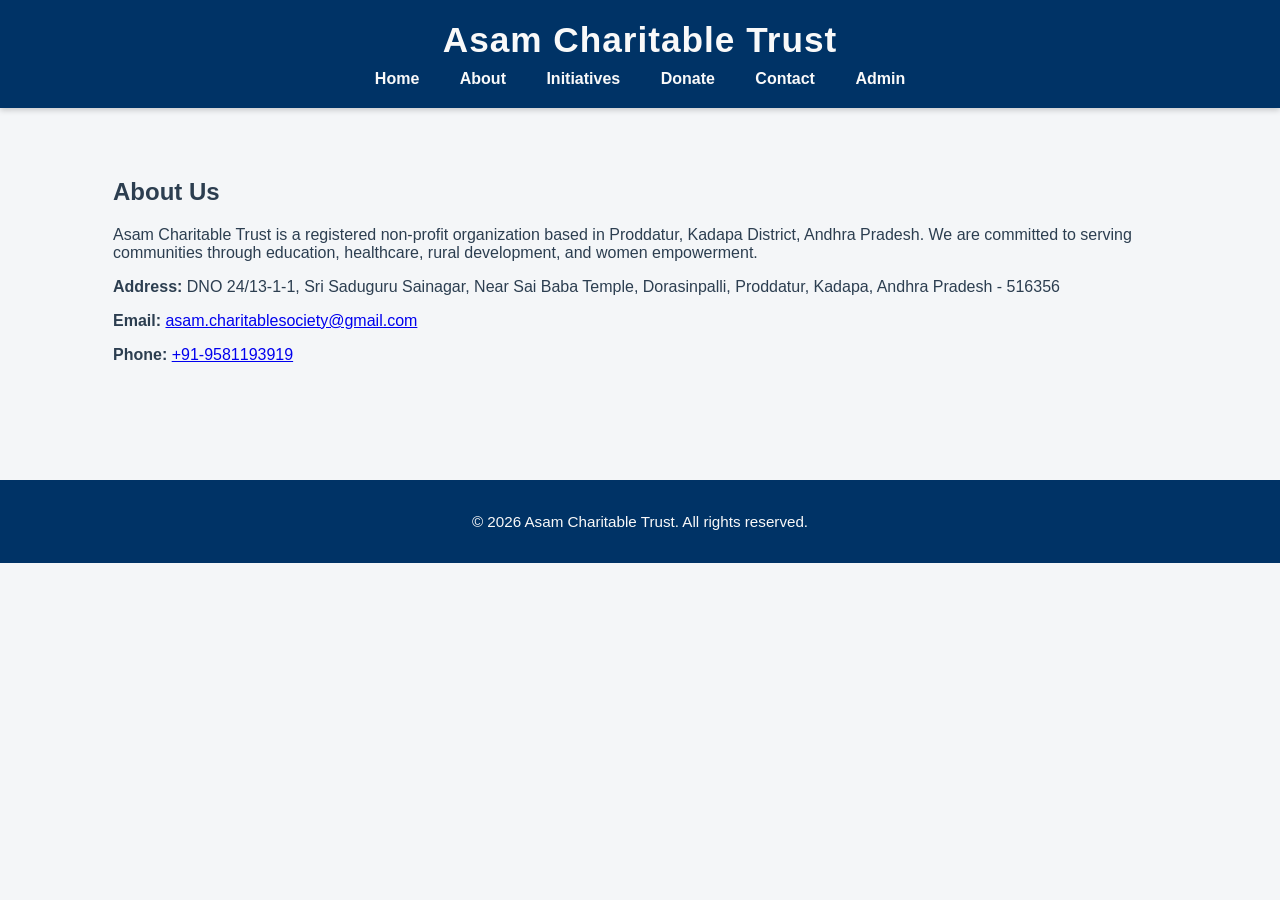
==== about.html @ 642e08a1 "Replace old site files with new asam-charitable-trust project" ====
<!DOCTYPE html>
<html lang="en">
<head>
  <meta charset="UTF-8">
  <meta name="viewport" content="width=device-width, initial-scale=1.0">
  <title>About | Asam Charitable Trust</title>
  <link rel="stylesheet" href="styles.css">
</head>
<body>
  <header>
    <div class="container">
      <h1>Asam Charitable Trust</h1>
      <nav>
        <ul>
          <li><a href="index.html">Home</a></li>
          <li><a href="about.html">About</a></li>
          <li><a href="initiatives.html">Initiatives</a></li>
          <li><a href="donate.html">Donate</a></li>
          <li><a href="contact.html">Contact</a></li>
          <li><a href="admin.html">Admin</a></li> 
        </ul>
      </nav>
    </div>
  </header>

  <section id="about">
    <div class="container">
      <h2>About Us</h2>
      <p>Asam Charitable Trust is a registered non-profit organization based in Proddatur, Kadapa District, Andhra Pradesh. We are committed to serving communities through education, healthcare, rural development, and women empowerment.</p>
      <p><strong>Address:</strong> DNO 24/13-1-1, Sri Saduguru Sainagar, Near Sai Baba Temple, Dorasinpalli, Proddatur, Kadapa, Andhra Pradesh - 516356</p>
      <p><strong>Email:</strong> <a href="mailto:asam.charitablesociety@gmail.com">asam.charitablesociety@gmail.com</a></p>
      <p><strong>Phone:</strong> <a href="tel:+919581193919">+91-9581193919</a></p>
    </div>
  </section>

  <footer>
    <div class="container">
      <p>&copy; 2026 Asam Charitable Trust. All rights reserved.</p>
    </div>
  </footer>
</body>
</html>
---- styles.css ----
/* ---------- Global Styles ---------- */
body {
  font-family: 'Segoe UI', Arial, sans-serif;
  margin: 0;
  background-color: #f4f6f8;
  color: #2c3e50;
}

/* ---------- Header ---------- */
header {
  background-color: #003366; /* Deep Trust Blue */
  color: #f9f9f9;
  padding: 20px 0;
  text-align: center;
  box-shadow: 0 2px 6px rgba(0,0,0,0.2);
}

header h1 {
  margin: 0;
  font-size: 2.2em;
  letter-spacing: 1px;
}

nav ul {
  list-style: none;
  padding: 0;
  margin: 10px 0 0;
}

nav ul li {
  display: inline-block;
  margin: 0 18px;
}

nav ul li a {
  color: #f9f9f9;
  text-decoration: none;
  font-weight: 600;
  transition: color 0.3s ease;
}

nav ul li a:hover {
  color: #ffd700; /* Golden highlight */
}

/* ---------- Hero Section ---------- */
#hero {
  text-align: center;
  padding: 70px 20px;
  background: linear-gradient(to right, #eaf2f8, #d4e6f1);
}

#hero h2 {
  font-size: 1.9em;
  margin-bottom: 10px;
  color: #003366;
}

#hero p {
  font-size: 1.1em;
  margin-bottom: 25px;
  color: #34495e;
}

/* ---------- Buttons ---------- */
.cta-button {
  background-color: #0056b3;
  color: white;
  padding: 12px 24px;
  border-radius: 6px;
  text-decoration: none;
  font-weight: 600;
  transition: background-color 0.3s ease, transform 0.2s ease;
}

.cta-button:hover {
  background-color: #ffd700;
  color: #003366;
  transform: scale(1.05);
}

/* ---------- Sections ---------- */
section {
  padding: 50px 20px;
}

.container {
  width: 85%;
  margin: 0 auto;
}

/* ---------- Event Gallery ---------- */
.event-gallery {
  display: flex;
  flex-wrap: wrap;
  gap: 25px;
  justify-content: center;
}

.event-gallery img {
  width: 300px;
  border-radius: 10px;
  box-shadow: 0 4px 10px rgba(0,0,0,0.15);
  transition: transform 0.3s ease;
}

.event-gallery img:hover {
  transform: scale(1.08);
}

/* ---------- Forms ---------- */
form {
  margin-top: 25px;
  background-color: #ffffff;
  padding: 25px;
  border-radius: 10px;
  box-shadow: 0 3px 8px rgba(0,0,0,0.1);
}

.form-group {
  margin-bottom: 18px;
}

label {
  display: block;
  font-weight: 600;
  margin-bottom: 6px;
  color: #003366;
}

input, textarea {
  width: 100%;
  padding: 10px;
  border: 1px solid #ccc;
  border-radius: 6px;
  font-size: 1em;
}

input:focus, textarea:focus {
  border-color: #0056b3;
  outline: none;
}

/* ---------- Admin Panel ---------- */
iframe {
  border: 1px solid #ccc;
  margin-top: 20px;
  border-radius: 6px;
}

/* ---------- Footer ---------- */
footer {
  background-color: #003366;
  color: #f9f9f9;
  text-align: center;
  padding: 18px 0;
  margin-top: 50px;
  font-size: 0.95em;
}

/* ---------- Responsive Design ---------- */
@media (max-width: 768px) {
  nav ul li {
    display: block;
    margin: 10px 0;
  }

  .event-gallery img {
    width: 90%;
  }

  .container {
    width: 95%;
  }

  header h1 {
    font-size: 1.8em;
  }
}
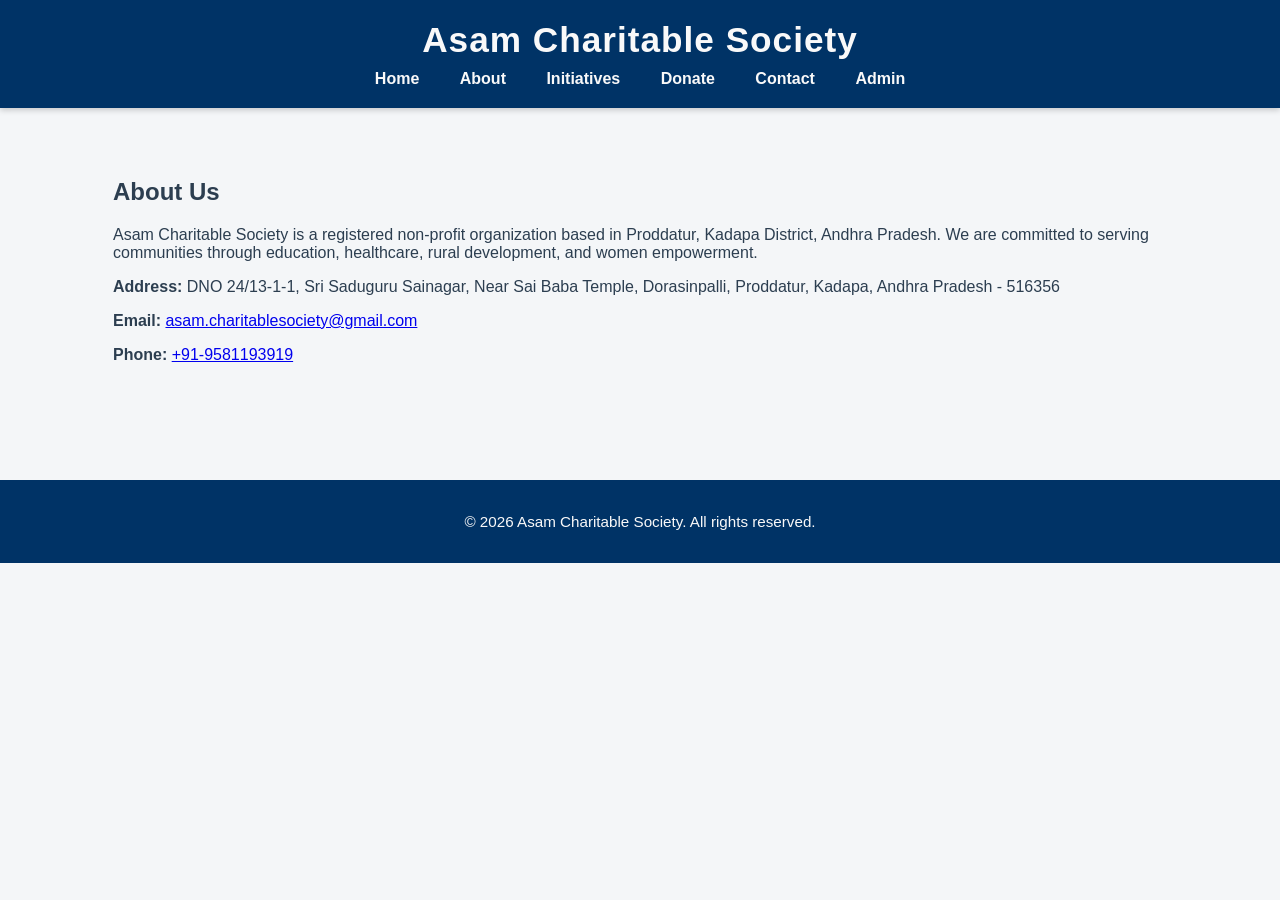
==== commit c7f6ce35: "Added founder memorial section" ====
--- a/about.html
+++ b/about.html
@@ -3,13 +3,13 @@
 <head>
   <meta charset="UTF-8">
   <meta name="viewport" content="width=device-width, initial-scale=1.0">
-  <title>About | Asam Charitable Trust</title>
+  <title>About | Asam Charitable Society</title>
   <link rel="stylesheet" href="styles.css">
 </head>
 <body>
   <header>
     <div class="container">
-      <h1>Asam Charitable Trust</h1>
+      <h1>Asam Charitable Society</h1>
       <nav>
         <ul>
           <li><a href="index.html">Home</a></li>
@@ -26,7 +26,7 @@
   <section id="about">
     <div class="container">
       <h2>About Us</h2>
-      <p>Asam Charitable Trust is a registered non-profit organization based in Proddatur, Kadapa District, Andhra Pradesh. We are committed to serving communities through education, healthcare, rural development, and women empowerment.</p>
+      <p>Asam Charitable Society is a registered non-profit organization based in Proddatur, Kadapa District, Andhra Pradesh. We are committed to serving communities through education, healthcare, rural development, and women empowerment.</p>
       <p><strong>Address:</strong> DNO 24/13-1-1, Sri Saduguru Sainagar, Near Sai Baba Temple, Dorasinpalli, Proddatur, Kadapa, Andhra Pradesh - 516356</p>
       <p><strong>Email:</strong> <a href="mailto:asam.charitablesociety@gmail.com">asam.charitablesociety@gmail.com</a></p>
       <p><strong>Phone:</strong> <a href="tel:+919581193919">+91-9581193919</a></p>
@@ -35,7 +35,7 @@
 
   <footer>
     <div class="container">
-      <p>&copy; 2026 Asam Charitable Trust. All rights reserved.</p>
+      <p>&copy; 2026 Asam Charitable Society. All rights reserved.</p>
     </div>
   </footer>
 </body>
--- a/styles.css
+++ b/styles.css
@@ -177,3 +177,57 @@
     font-size: 1.8em;
   }
 }
+/* Founder Memorial Section */
+
+#founder-memorial {
+    padding: 60px 20px;
+    background: #f8f9fa;
+}
+
+.memorial-container {
+    max-width: 1200px;
+    margin: auto;
+    display: flex;
+    align-items: center;
+    gap: 40px;
+    flex-wrap: wrap;
+}
+
+.memorial-image img {
+    width: 320px;
+    max-width: 100%;
+    border-radius: 10px;
+    box-shadow: 0px 4px 12px rgba(0,0,0,0.25);
+}
+
+.memorial-content {
+    flex: 1;
+}
+
+.memorial-content h2 {
+    color: #0066cc;
+    margin-bottom: 10px;
+}
+
+.memorial-content h3 {
+    color: #198754;
+    margin-bottom: 15px;
+}
+
+.memorial-content p {
+    line-height: 1.8;
+    color: #444;
+    font-size: 16px;
+}
+
+@media(max-width:768px) {
+
+    .memorial-container {
+        flex-direction: column;
+        text-align: center;
+    }
+
+    .memorial-image img {
+        width: 250px;
+    }
+}
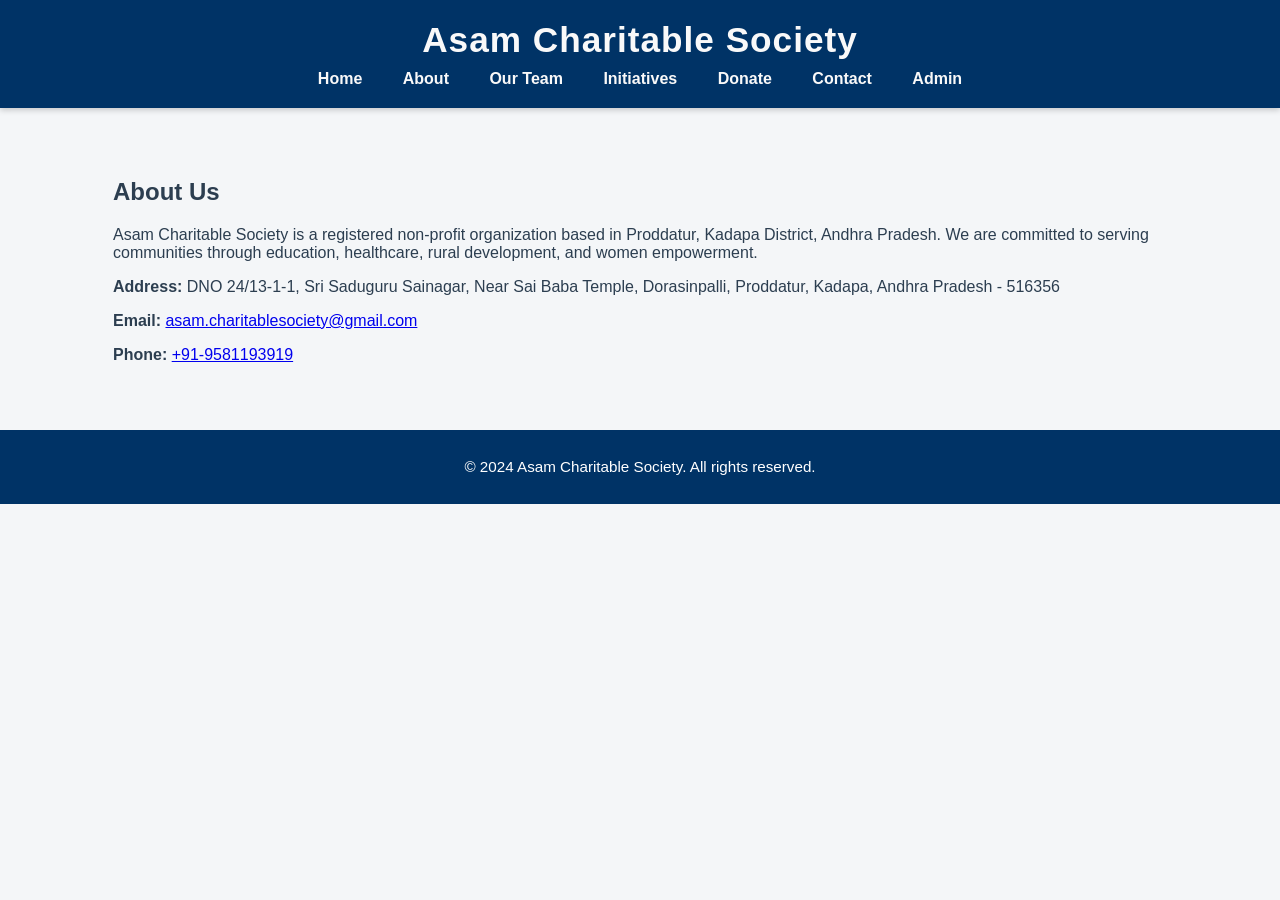
==== commit c07232b0: "overall changes" ====
--- a/about.html
+++ b/about.html
@@ -14,6 +14,7 @@
         <ul>
           <li><a href="index.html">Home</a></li>
           <li><a href="about.html">About</a></li>
+          <li><a href="our-team.html">Our Team</a></li>
           <li><a href="initiatives.html">Initiatives</a></li>
           <li><a href="donate.html">Donate</a></li>
           <li><a href="contact.html">Contact</a></li>
@@ -35,7 +36,7 @@
 
   <footer>
     <div class="container">
-      <p>&copy; 2026 Asam Charitable Society. All rights reserved.</p>
+      <p>&copy; 2024 Asam Charitable Society. All rights reserved.</p>
     </div>
   </footer>
 </body>
--- a/styles.css
+++ b/styles.css
@@ -182,52 +182,735 @@
 #founder-memorial {
     padding: 60px 20px;
     background: #f8f9fa;
-}
-
-.memorial-container {
+    text-align: center;
+}
+
+.founder-card {
+    max-width: 800px;
+    margin: auto;
+}
+
+.founder-photo {
+    width: 220px;
+    height: auto;
+    border-radius: 12px;
+    box-shadow: 0px 5px 15px rgba(0,0,0,0.25);
+    margin-bottom: 20px;
+}
+
+.founder-card h2 {
+    color: #0056b3;
+    margin-bottom: 10px;
+}
+
+.founder-card h3 {
+    color: #198754;
+    margin-bottom: 20px;
+}
+
+.founder-card p {
+    font-size: 18px;
+    line-height: 1.8;
+    color: #444;
+    margin-bottom: 15px;
+}
+
+.team-section {
+    padding: 100px 20px;
+    text-align: center;
+}
+
+.team-container {
+    display: grid;
+    grid-template-columns: repeat(auto-fit, minmax(270px, 1fr));
+    gap: 24px;
+}
+
+.team-card {
+    background: #ffffff;
+    border-radius: 14px;
+    overflow: hidden;
+
+    box-shadow: 0 4px 12px rgba(0,0,0,0.08);
+
+    text-align: center;
+
+    transition: all 0.3s ease;
+}
+
+.team-card img {
+    width: 100%;
+    height: 320px;
+
+    object-fit: cover;
+    object-position: center;
+
+    display: block;
+}
+
+.team-card h3 {
+    margin: 18px 10px 8px;
+    color: #183153;
+    font-size: 20px;
+    font-weight: 700;
+    line-height: 1.4;
+}
+
+.team-card p {
+    margin-bottom: 20px;
+    color: #666;
+    font-size: 15px;
+    font-weight: 500;
+}
+
+.team-card:hover {
+    transform: translateY(-8px);
+
+    box-shadow:
+        0 12px 28px rgba(0,0,0,0.15);
+}
+
+@media (max-width: 768px){
+
+    .team-container{
+        grid-template-columns: repeat(2,1fr);
+        gap:16px;
+    }
+
+    .team-card img{
+        height:220px;
+    }
+}
+
+@media (max-width:480px){
+
+    .team-container{
+        grid-template-columns:1fr;
+    }
+
+    .team-card img{
+        height:280px;
+    }
+}
+
+#initiatives {
+    padding: 70px 20px;
+    background: #f8fafc;
+}
+
+#initiatives h2 {
+    text-align: center;
+    font-size: 36px;
+    color: #183153;
+    margin-bottom: 15px;
+}
+
+.section-intro {
+    max-width: 800px;
+    margin: 0 auto 50px;
+    text-align: center;
+    color: #555;
+    line-height: 1.8;
+}
+
+.initiatives-grid {
+    display: grid;
+    grid-template-columns: repeat(auto-fit,minmax(320px,1fr));
+    gap: 30px;
+}
+
+.event-block {
+
+    background: #fff;
+
+    border-radius: 12px;
+
+    overflow: hidden;
+
+    box-shadow:
+        0 4px 15px rgba(0,0,0,0.08);
+
+    transition: 0.3s ease;
+}
+
+.event-block:hover {
+
+    transform: translateY(-8px);
+
+    box-shadow:
+        0 12px 25px rgba(0,0,0,0.15);
+}
+
+.event-block img {
+
+    width: 100%;
+    height:220px;
+    object-fit:cover;
+}
+
+.event-content {
+
+    padding: 20px;
+}
+
+.event-content h3 {
+
+    color: #183153;
+
+    font-size: 22px;
+
+    margin-bottom: 12px;
+}
+
+.event-content p {
+
+    color: #555;
+
+    line-height: 1.7;
+
+    font-size: 15px;
+}
+
+.event-content ul {
+
+    margin-top: 15px;
+
+    padding-left: 20px;
+}
+
+.event-content li {
+
+    margin-bottom: 8px;
+}
+
+
+/* Mobile */
+
+@media (max-width: 768px) {
+
+    .event-block {
+        flex-direction: column;
+        text-align: center;
+    }
+
+    .event-block img {
+        width: 100%;
+        height: 230px;
+    }
+
+    .event-content ul {
+        text-align: left;
+    }
+}
+
+#team-preview,
+#recent-events {
     max-width: 1200px;
-    margin: auto;
+    margin: 0 auto;
+    padding: 50px 20px;
+}
+#recent-events {
+    background: #f8fafc;
+}
+
+#recent-events h2 {
+    text-align: left;
+    color: #183153;
+    font-size: 2rem;
+    margin-bottom: 10px;
+}
+
+#recent-events p {
+    text-align: left;
+    max-width: 700px;
+    margin-bottom: 30px;
+    color: #555;
+}
+
+.events-grid {
+    display: grid;
+    grid-template-columns: repeat(3, 1fr);
+    gap: 25px;
+}
+
+.logo-container {
     display: flex;
     align-items: center;
-    gap: 40px;
+    justify-content: center;
+    gap: 15px;
+    padding: 15px 0;
+}
+
+.logo {
+    width: 80px;
+    height: 80px;
+    object-fit: contain;
+}
+
+.logo-text h1 {
+    margin: 0;
+}
+
+.logo-text p {
+    margin: 0;
+    font-size: 14px;
+}
+
+/* ==========================================
+   INDEX PAGE ONLY - PROFESSIONAL OVERRIDES
+   Existing CSS ni preserve chestundi
+========================================== */
+
+/* Header */
+header.site-header {
+    display: flex;
+    align-items: center;
+    justify-content: space-between;
     flex-wrap: wrap;
-}
-
-.memorial-image img {
-    width: 320px;
-    max-width: 100%;
+    gap: 20px;
+    padding: 14px 5%;
+    background: #ffffff;
+    color: #2c3e50;
+    text-align: left;
+    border-bottom: 1px solid #e1e8e2;
+    box-shadow: 0 3px 14px rgba(0, 0, 0, 0.07);
+}
+
+.site-header .logo-container {
+    display: flex;
+    align-items: center;
+    justify-content: flex-start;
+    gap: 14px;
+    padding: 0;
+    text-decoration: none;
+}
+
+.site-header .site-logo {
+    display: block;
+    width: 68px;
+    height: 68px;
+    flex-shrink: 0;
+    object-fit: contain;
+    border-radius: 50%;
+}
+
+.site-header .logo-text h1 {
+    margin: 0;
+    color: #003366;
+    font-size: 22px;
+    line-height: 1.3;
+}
+
+.site-header .logo-text p {
+    margin: 4px 0 0;
+    color: #64736b;
+    font-size: 13px;
+    letter-spacing: 1px;
+}
+
+/* Navigation */
+.site-header nav {
+    margin-left: auto;
+}
+
+.site-header nav ul {
+    display: flex;
+    align-items: center;
+    justify-content: center;
+    flex-wrap: wrap;
+    gap: 5px;
+    padding: 0;
+    margin: 0;
+}
+
+.site-header nav ul li {
+    display: block;
+    margin: 0;
+}
+
+.site-header nav ul li a {
+    display: block;
+    padding: 10px 11px;
+    border-radius: 6px;
+    color: #183153;
+    font-size: 14px;
+    white-space: nowrap;
+}
+
+.site-header nav ul li a:hover,
+.site-header nav ul li a[aria-current="page"] {
+    color: #003366;
+    background: #eaf2f8;
+}
+
+/* Hero */
+#hero {
+    padding: 90px 20px;
+    text-align: center;
+    color: #ffffff;
+    background:
+        radial-gradient(
+            circle at 85% 15%,
+            rgba(255, 215, 0, 0.15),
+            transparent 32%
+        ),
+        linear-gradient(135deg, #003366, #075b55);
+}
+
+#hero h2 {
+    max-width: 850px;
+    margin: 0 auto 20px;
+    color: #ffffff;
+    font-size: clamp(30px, 4.5vw, 48px);
+    line-height: 1.2;
+}
+
+#hero p {
+    max-width: 720px;
+    margin: 0 auto 30px;
+    color: #edf4fa;
+    font-size: 17px;
+    line-height: 1.8;
+}
+
+/* Hero buttons */
+#hero .cta-button {
+    display: inline-flex;
+    align-items: center;
+    justify-content: center;
+    margin: 5px;
+    min-height: 46px;
+    padding: 12px 22px;
+    border: 2px solid #ffd700;
+    border-radius: 7px;
+    background: #ffd700;
+    color: #003366;
+    font-weight: 700;
+    text-align: center;
+}
+
+#hero .cta-button:hover {
+    background: #ffffff;
+    border-color: #ffffff;
+    color: #003366;
+}
+
+/* Founder memorial */
+#founder-memorial {
+    padding: 70px 20px;
+    background: #f4f6f8;
+}
+
+#founder-memorial .founder-card {
+    max-width: 1050px;
+    margin: 0 auto;
+    padding: 32px;
+    display: grid;
+    grid-template-columns: minmax(240px, 0.8fr) minmax(0, 1.2fr);
+    align-items: center;
+    gap: 38px;
+    background: #ffffff;
+    border: 1px solid #e1e8e2;
+    border-radius: 14px;
+    box-shadow: 0 8px 28px rgba(0, 51, 102, 0.08);
+    text-align: left;
+}
+
+#founder-memorial .founder-image,
+#founder-memorial .founder-card > img {
+    display: block;
+    width: 100%;
+    height: 350px;
+    margin: 0 auto;
+    object-fit: contain;
+    object-position: center;
     border-radius: 10px;
-    box-shadow: 0px 4px 12px rgba(0,0,0,0.25);
-}
-
-.memorial-content {
+    background: #f4f6f8;
+}
+
+#founder-memorial .founder-card h2 {
+    margin-bottom: 12px;
+    color: #003366;
+    font-size: clamp(27px, 3vw, 36px);
+}
+
+#founder-memorial .founder-card h3 {
+    margin-bottom: 18px;
+    color: #198754;
+    line-height: 1.4;
+}
+
+#founder-memorial .founder-card p {
+    color: #52616b;
+    font-size: 16px;
+    line-height: 1.8;
+}
+
+/* Team preview */
+#team-preview {
+    max-width: none;
+    padding: 65px 20px;
+    text-align: center;
+    background: #eaf2f8;
+}
+
+#team-preview h2 {
+    margin-bottom: 16px;
+    color: #003366;
+    font-size: clamp(27px, 3.5vw, 36px);
+}
+
+#team-preview p {
+    max-width: 720px;
+    margin: 0 auto 25px;
+    color: #52616b;
+    line-height: 1.8;
+}
+
+/* Recent events */
+#recent-events {
+    max-width: none;
+    padding: 65px 20px;
+    text-align: center;
+    background: #ffffff;
+}
+
+#recent-events h2 {
+    margin-bottom: 16px;
+    color: #003366;
+    font-size: clamp(27px, 3.5vw, 36px);
+    text-align: center;
+}
+
+#recent-events p {
+    max-width: 720px;
+    margin: 0 auto 25px;
+    color: #52616b;
+    line-height: 1.8;
+    text-align: center;
+}
+
+/* Footer */
+body > footer {
+    margin-top: 0;
+    padding: 24px 20px;
+    background: #003366;
+    color: #ffffff;
+    text-align: center;
+}
+
+body > footer p {
+    margin: 0;
+    line-height: 1.7;
+}
+
+/* Tablet */
+@media (max-width: 1000px) {
+    header.site-header {
+        justify-content: center;
+    }
+
+    .site-header nav {
+        width: 100%;
+        margin-left: 0;
+    }
+
+    .site-header nav ul {
+        justify-content: center;
+    }
+
+    #founder-memorial .founder-card {
+        gap: 24px;
+        padding: 24px;
+    }
+}
+
+/* Mobile */
+@media (max-width: 600px) {
+    header.site-header {
+        padding: 16px 12px;
+        gap: 14px;
+    }
+
+    .site-header .site-logo {
+        width: 52px;
+        height: 52px;
+    }
+
+    .site-header .logo-text h1 {
+        font-size: 18px;
+    }
+
+    .site-header .logo-text p {
+        font-size: 11px;
+    }
+
+    .site-header nav ul {
+        display: grid;
+        grid-template-columns: repeat(3, minmax(0, 1fr));
+        gap: 5px;
+    }
+
+    .site-header nav ul li a {
+        padding: 9px 3px;
+        font-size: 12px;
+        text-align: center;
+        white-space: normal;
+    }
+
+    #hero {
+        padding: 65px 18px;
+    }
+
+    #hero p {
+        font-size: 15px;
+    }
+
+    #hero .cta-button {
+        margin: 5px 3px;
+        padding: 11px 15px;
+    }
+
+    #founder-memorial {
+        padding: 42px 14px;
+    }
+
+    #founder-memorial .founder-card {
+        grid-template-columns: minmax(0, 1fr);
+        gap: 24px;
+        padding: 20px;
+        text-align: center;
+    }
+
+    #founder-memorial .founder-image,
+    #founder-memorial .founder-card > img {
+        height: 280px;
+    }
+
+    #founder-memorial .founder-card p {
+        font-size: 15px;
+    }
+
+    #team-preview,
+    #recent-events {
+        padding: 45px 18px;
+    }
+}
+
+/* Keyboard accessibility */
+.site-header a:focus-visible,
+#hero a:focus-visible,
+#team-preview a:focus-visible,
+#recent-events a:focus-visible {
+    outline: 3px solid #e0a800;
+    outline-offset: 3px;
+}
+
+/* Header: logo and navigation in one aligned row */
+header.site-header {
+    display: flex;
+    flex-direction: row;
+    align-items: center;
+    justify-content: space-between;
+    flex-wrap: nowrap;
+    gap: 24px;
+    padding: 16px 3%;
+    text-align: left;
+}
+
+/* Logo and heading */
+.site-header .logo-container {
+    display: flex;
+    align-items: center;
+    justify-content: flex-start;
+    gap: 12px;
+    flex-shrink: 0;
+    padding: 0;
+}
+
+.site-header .site-logo {
+    width: 60px;
+    height: 60px;
+    object-fit: contain;
+}
+
+.site-header .logo-text h1 {
+    margin: 0;
+    font-size: 21px;
+    white-space: nowrap;
+}
+
+.site-header .logo-text p {
+    margin: 3px 0 0;
+}
+
+/* Navigation beside logo */
+.site-header nav {
     flex: 1;
-}
-
-.memorial-content h2 {
-    color: #0066cc;
-    margin-bottom: 10px;
-}
-
-.memorial-content h3 {
-    color: #198754;
-    margin-bottom: 15px;
-}
-
-.memorial-content p {
-    line-height: 1.8;
-    color: #444;
-    font-size: 16px;
-}
-
-@media(max-width:768px) {
-
-    .memorial-container {
-        flex-direction: column;
+    min-width: 0;
+    margin-left: 0;
+}
+
+.site-header nav ul {
+    display: flex;
+    align-items: center;
+    justify-content: center;
+    flex-wrap: nowrap;
+    gap: 2px;
+    margin: 0;
+    padding: 0;
+}
+
+.site-header nav ul li {
+    display: block;
+    margin: 0;
+}
+
+.site-header nav ul li a {
+    padding: 9px 10px;
+    font-size: 13px;
+    white-space: nowrap;
+}
+
+/* Tablet and mobile */
+@media (max-width: 1000px) {
+    header.site-header {
+        flex-wrap: wrap;
+        justify-content: center;
+    }
+
+    .site-header nav {
+        flex: 0 0 100%;
+    }
+
+    .site-header nav ul {
+        justify-content: center;
+        flex-wrap: wrap;
+        gap: 5px;
+    }
+}
+
+@media (max-width: 600px) {
+    .site-header .site-logo {
+        width: 50px;
+        height: 50px;
+    }
+
+    .site-header .logo-text h1 {
+        font-size: 17px;
+        white-space: normal;
+    }
+
+    .site-header nav ul {
+        display: grid;
+        grid-template-columns: repeat(3, minmax(0, 1fr));
+        gap: 5px;
+    }
+
+    .site-header nav ul li a {
+        padding: 9px 4px;
+        font-size: 12px;
         text-align: center;
-    }
-
-    .memorial-image img {
-        width: 250px;
+        white-space: normal;
     }
 }
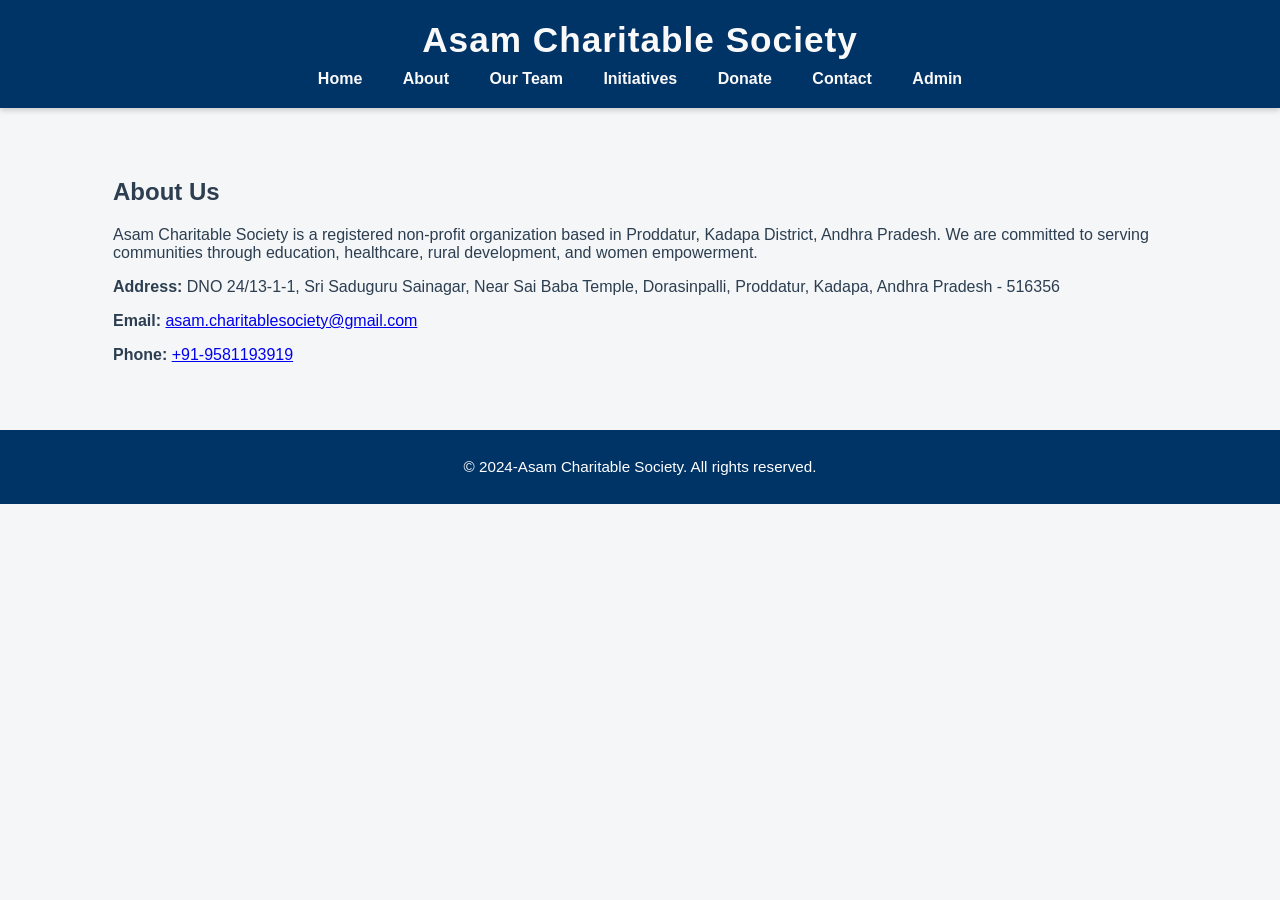
==== commit b87710cd: "small changes" ====
--- a/about.html
+++ b/about.html
@@ -36,7 +36,7 @@
 
   <footer>
     <div class="container">
-      <p>&copy; 2024 Asam Charitable Society. All rights reserved.</p>
+      <p>&copy; 2024-Asam Charitable Society. All rights reserved.</p>
     </div>
   </footer>
 </body>
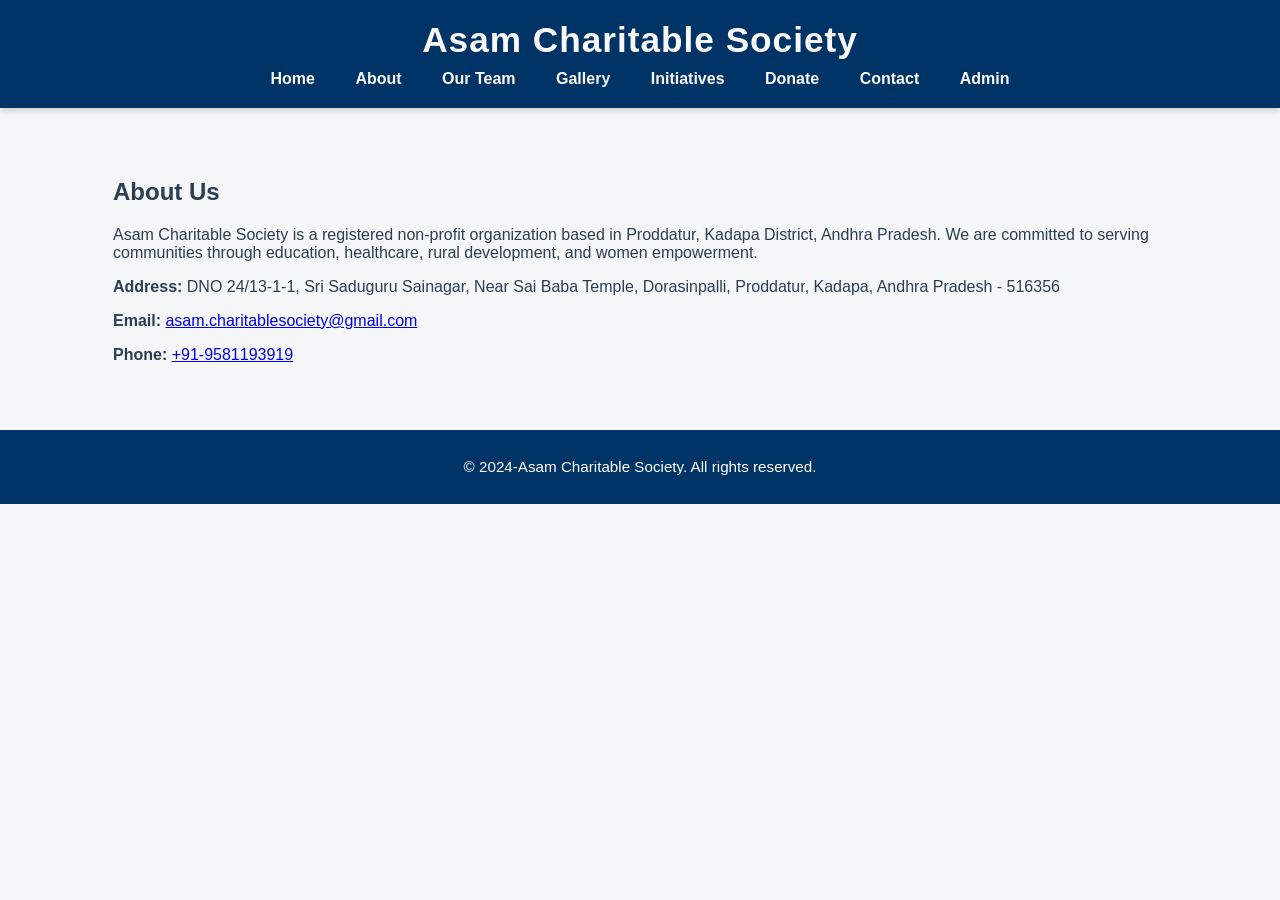
==== commit 9ddb830a: "gallery added" ====
--- a/about.html
+++ b/about.html
@@ -14,7 +14,8 @@
         <ul>
           <li><a href="index.html">Home</a></li>
           <li><a href="about.html">About</a></li>
-          <li><a href="our-team.html">Our Team</a></li>
+          <li><a href="members.html">Our Team</a></li>
+          <li><a href="gallery.html">Gallery</a></li>
           <li><a href="initiatives.html">Initiatives</a></li>
           <li><a href="donate.html">Donate</a></li>
           <li><a href="contact.html">Contact</a></li>
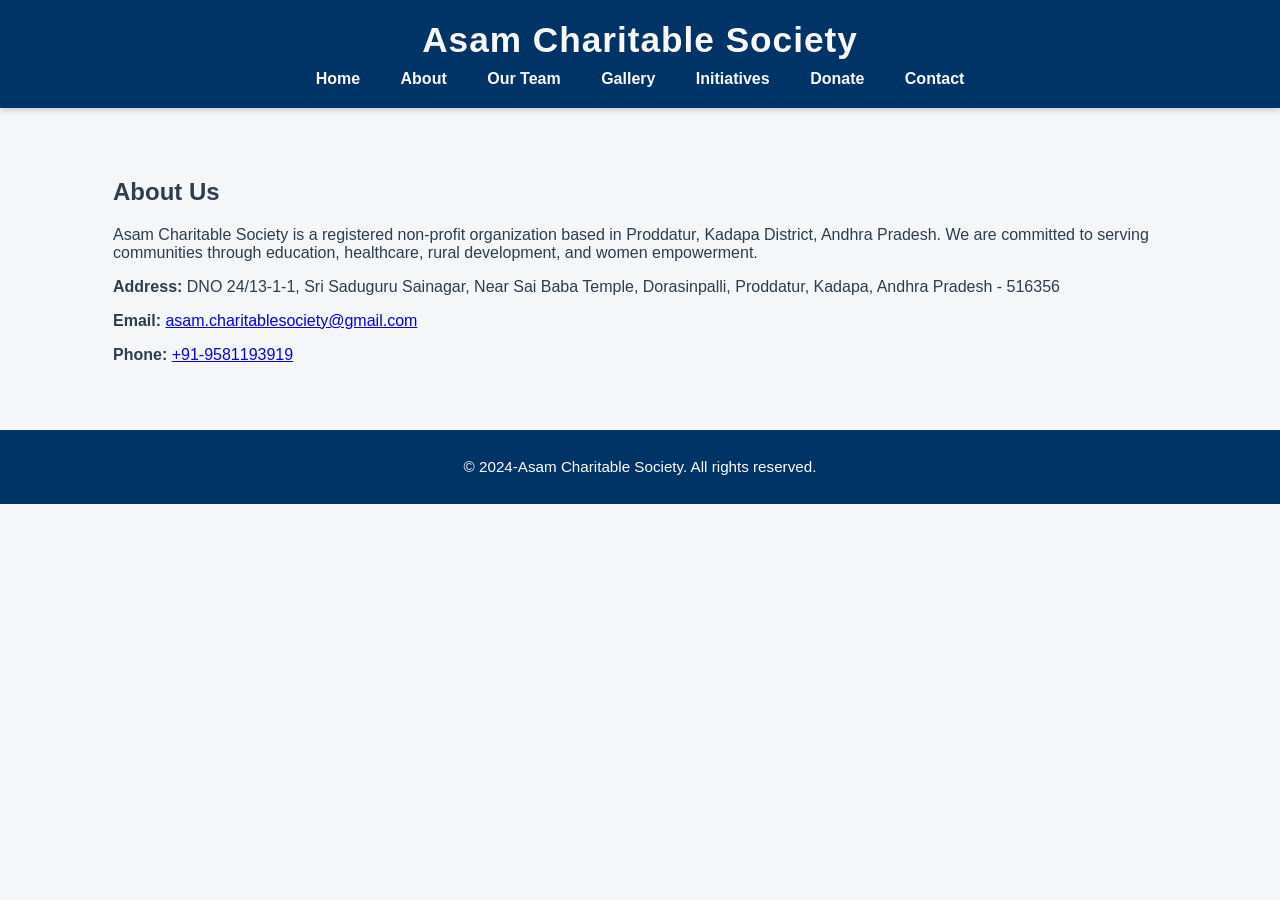
==== commit 0ae45776: "admin tab has been removed" ====
--- a/about.html
+++ b/about.html
@@ -19,7 +19,6 @@
           <li><a href="initiatives.html">Initiatives</a></li>
           <li><a href="donate.html">Donate</a></li>
           <li><a href="contact.html">Contact</a></li>
-          <li><a href="admin.html">Admin</a></li> 
         </ul>
       </nav>
     </div>
--- a/styles.css
+++ b/styles.css
@@ -913,4 +913,267 @@
         text-align: center;
         white-space: normal;
     }
-}+}
+
+
+/* Reduce space between navigation and gallery heading */
+main {
+    margin-top: 0 !important;
+    padding-top: 0 !important;
+}
+
+.gallery-section {
+    max-width: 1200px;
+    margin: 0 auto;
+    padding: 10px 20px 40px;
+}
+
+.gallery-heading {
+    margin-top: 0;
+    margin-bottom: 20px;
+}
+
+.gallery-heading h2 {
+    margin-top: 0;
+    margin-bottom: 10px;
+}
+
+header {
+    margin-bottom: 0;
+}
+
+header nav {
+    margin-bottom: 0;
+}
+
+main {
+    margin-top: 0;
+    padding-top: 0;
+}
+
+.gallery-section {
+    padding-top: 10px;
+}
+
+.gallery-heading {
+    margin-top: 0;
+}
+
+.qr-section{
+    text-align:center;
+    margin-top:30px;
+}
+
+.qr-code{
+    width:300px;
+    max-width:100%;
+    height:auto;
+    border-radius:12px;
+    border:1px solid #ddd;
+    padding:10px;
+    background:#fff;
+    box-shadow:0 4px 12px rgba(0,0,0,0.10);
+}
+
+.scan-note{
+    max-width:600px;
+    margin:15px auto;
+    line-height:1.7;
+    color:#555;
+}
+
+#contact {
+    padding: 60px 20px;
+}
+
+#contact .container {
+    max-width: 800px;
+    margin: auto;
+}
+
+.form-group {
+    margin-bottom: 20px;
+}
+
+.form-group label {
+    display: block;
+    margin-bottom: 8px;
+    font-weight: 600;
+}
+
+.form-group input,
+.form-group textarea {
+    width: 100%;
+    padding: 12px;
+    border: 1px solid #dcdcdc;
+    border-radius: 6px;
+    box-sizing: border-box;
+}
+
+.form-group textarea {
+    resize: vertical;
+}
+
+/* Volunteer Section */
+#contact {
+    padding: 80px 20px;
+    background: #f8fafc;
+    text-align: center;
+}
+
+#contact h2 {
+    font-size: 2.3rem;
+    color: #183153;
+    margin-bottom: 20px;
+}
+
+#contact p {
+    max-width: 850px;
+    margin: 0 auto 20px;
+    color: #555;
+    line-height: 1.8;
+    font-size: 1.05rem;
+}
+
+
+/* ==========================
+   VOLUNTEER PAGE
+========================== */
+
+#contact {
+    background: #f5f7fa;
+    padding: 80px 20px;
+    min-height: 65vh;
+
+    display: flex;
+    justify-content: center;
+    align-items: center;
+}
+
+.volunteer-container {
+    max-width: 1000px;
+    width: 100%;
+    text-align: center;
+
+    background: #ffffff;
+    padding: 60px;
+    border-radius: 20px;
+
+    box-shadow: 0 10px 35px rgba(0, 0, 0, 0.08);
+}
+
+.volunteer-container h2 {
+    font-size: 2.8rem;
+    color: #0B3B75;
+    margin-bottom: 10px;
+}
+
+.volunteer-subtitle {
+    font-size: 1.2rem;
+    color: #28a745;
+    font-weight: 600;
+    margin-bottom: 25px;
+}
+
+.volunteer-description {
+    color: #555;
+    line-height: 1.9;
+    font-size: 1.05rem;
+    max-width: 750px;
+    margin: 0 auto 40px;
+}
+
+.volunteer-services {
+    margin: 30px 0;
+}
+
+.volunteer-services p {
+    margin: 10px 0;
+    font-size: 1.05rem;
+    color: #183153;
+    font-weight: 600;
+}
+
+@media (max-width: 768px) {
+
+    .volunteer-container {
+        padding: 25px 15px;
+    }
+
+    .volunteer-container h2 {
+        font-size: 2rem;
+    }
+
+    .volunteer-subtitle {
+        font-size: 1rem;
+    }
+
+    .volunteer-description {
+        font-size: 1rem;
+    }
+
+    .volunteer-btn {
+        display: inline-block;
+        width: auto;
+        min-width: 250px;
+        padding: 14px 25px;
+        font-size: 0.95rem;
+    }
+}
+
+.volunteer-btn:hover {
+
+    transform: translateY(-4px);
+
+    box-shadow: 0 15px 30px rgba(11,59,117,0.35);
+
+    background: linear-gradient(135deg,#1459a6,#0B3B75);
+}
+
+.volunteer-note {
+    margin-top: 25px;
+
+    color: #183153;
+
+    font-style: italic;
+    font-weight: 600;
+}
+
+/* Active Menu Highlight */
+
+nav ul li a.active {
+    border: 2px solid white;
+    padding: 6px 12px;
+    border-radius: 5px;
+}
+
+/* Footer */
+
+footer {
+    text-align: center;
+    padding: 25px;
+    background: #0B3B75;
+    color: white;
+}
+
+/* Mobile */
+
+@media (max-width: 768px) {
+
+    .volunteer-container {
+        padding: 35px 20px;
+    }
+
+    .volunteer-container h2 {
+        font-size: 2rem;
+    }
+
+    .volunteer-highlights {
+        grid-template-columns: 1fr;
+    }
+
+    .volunteer-btn {
+        width: 100%;
+        max-width: 320px;
+    }
+}
